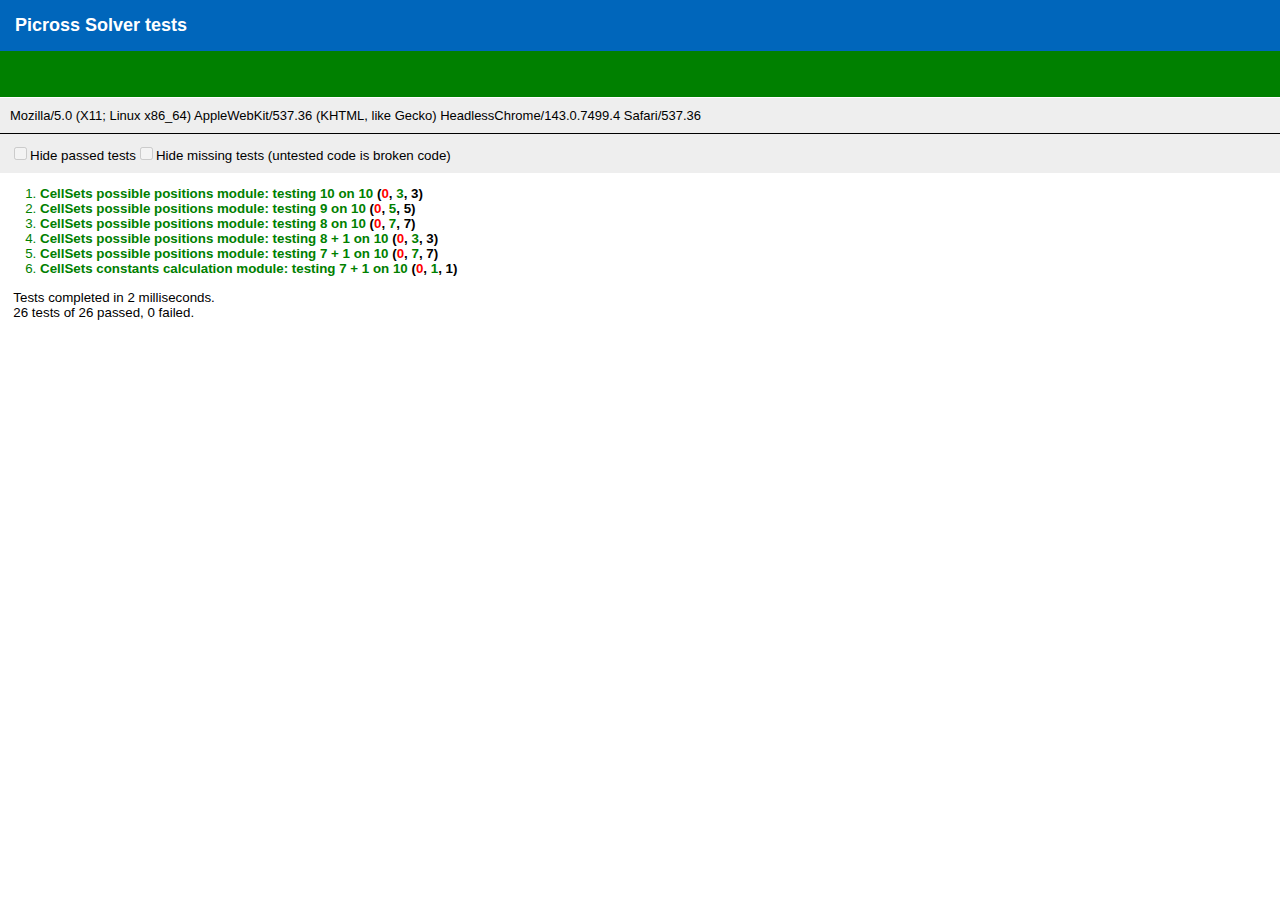
==== picross-solver/tests/tests.html @ 5ccff92f "Start" ====
<!DOCTYPE HTML PUBLIC "-//W3C//DTD HTML 4.01 Transitional//EN"
                    "http://www.w3.org/TR/html4/loose.dtd">
<html>
<head>
  <script type="text/javascript" src="../src/cellset.js"></script>


  <script type="text/javascript" src="../qunit/jquery-latest.js"></script>
  <script type="text/javascript" src="../qunit/testrunner.js"></script>

    <script type="text/javascript" src="tests.js"></script>
  <link rel="stylesheet" href="../qunit/testsuite.css" type="text/css" media="screen" />

</head>
<body>

<h1>Picross Solver tests</h1>
 <h2 id="banner"></h2>
 <h2 id="userAgent"></h2>

 <ol id="tests"></ol>

 <div id="main"></div>

</body>
</html>
---- picross-solver/qunit/testsuite.css ----
body, div, h1 { font-family: 'trebuchet ms', verdana, arial; margin: 0; padding: 0 }
body {font-size: 10pt; }
h1 { padding: 15px; font-size: large; background-color: #06b; color: white; }
h1 a { color: white; }
h2 { padding: 10px; background-color: #eee; color: black; margin: 0; font-size: small; font-weight: normal }

.pass { color: green; } 
.fail { color: red; } 
p.result { margin-left: 1em; }

#banner { height: 2em; border-bottom: 1px solid white; }
h2.pass { background-color: green; }
h2.fail { background-color: red; }

div.testrunner-toolbar { background: #eee; border-top: 1px solid black; padding: 10px; }

ol#tests > li > strong { cursor:pointer; }

div#fx-tests h4 {
	background: red;
}

div#fx-tests h4.pass {
	background: green;
}

div#fx-tests div.box {
	background: red url(data/cow.jpg) no-repeat;
	overflow: hidden;
	border: 2px solid #000;
}

div#fx-tests div.overflow {
	overflow: visible;
}

div.inline {
	display: inline;
}

div.autoheight {
	height: auto;
}

div.autowidth {
	width: auto;
}

div.autoopacity {
	opacity: auto;
}

div.largewidth {
	width: 100px;
}

div.largeheight {
	height: 100px;
}

div.largeopacity {
	filter: progid:DXImageTransform.Microsoft.Alpha(opacity=100);
}

div.medwidth {
	width: 50px;
}

div.medheight {
	height: 50px;
}

div.medopacity {
	opacity: 0.5;
	filter: progid:DXImageTransform.Microsoft.Alpha(opacity=50);
}

div.nowidth {
	width: 0px;
}

div.noheight {
	height: 0px;
}

div.noopacity {
	opacity: 0;
	filter: progid:DXImageTransform.Microsoft.Alpha(opacity=0);
}

div.hidden {
	display: none;
}

div#fx-tests div.widewidth {
	background-repeat: repeat-x;
}

div#fx-tests div.wideheight {
	background-repeat: repeat-y;
}

div#fx-tests div.widewidth.wideheight {
	background-repeat: repeat;
}

div#fx-tests div.noback {
	background-image: none;
}

div.chain, div.chain div { width: 100px; height: 20px; position: relative; float: left; }
div.chain div { position: absolute; top: 0px; left: 0px; }

div.chain.test { background: red; }
div.chain.test div { background: green; }

div.chain.out { background: green; }
div.chain.out div { background: red; display: none; }

div#show-tests * { display: none; }
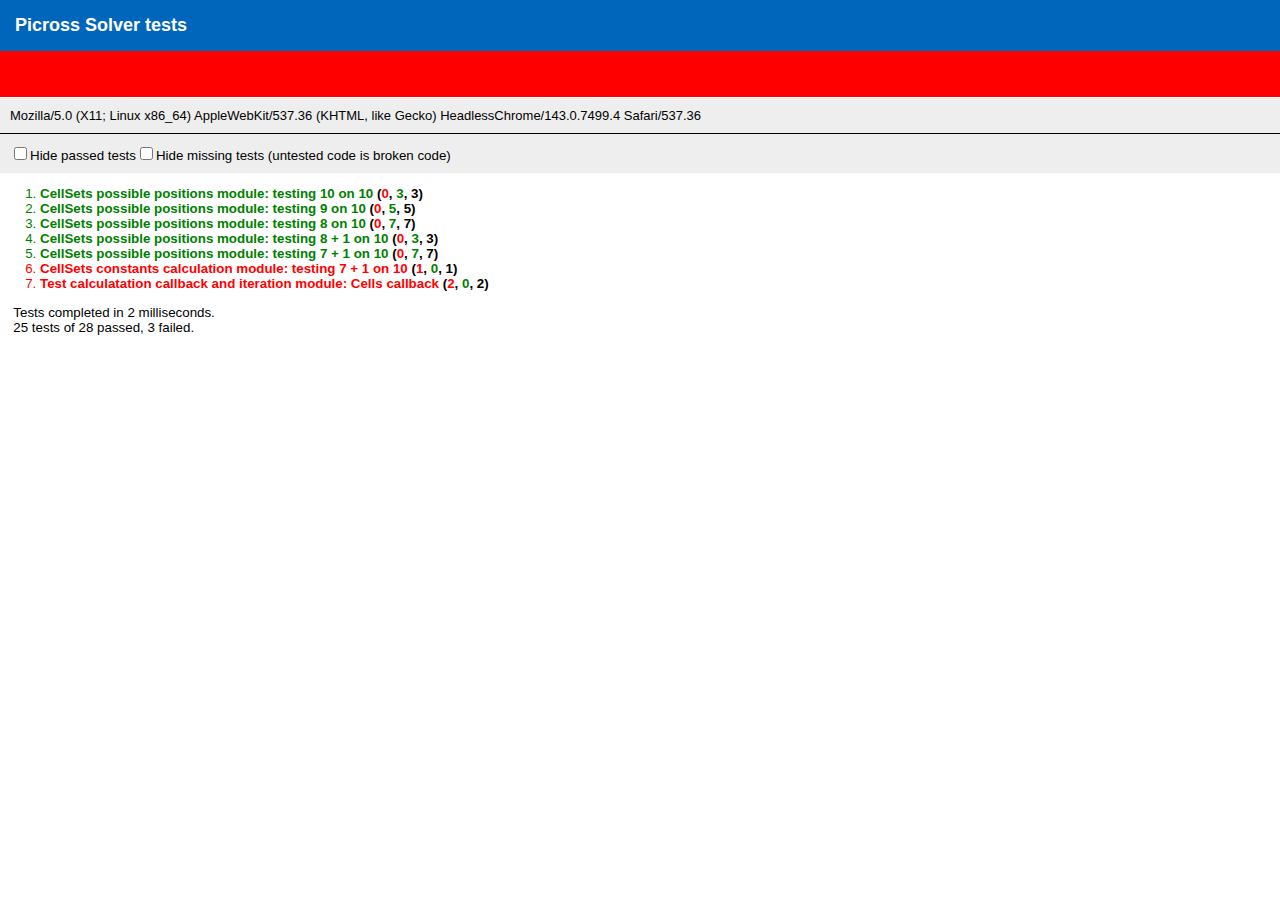
==== commit 4e562426: "Callback when a value is calculated" ====
--- a/picross-solver/tests/tests.html
+++ b/picross-solver/tests/tests.html
@@ -1,26 +1,28 @@
 <!DOCTYPE HTML PUBLIC "-//W3C//DTD HTML 4.01 Transitional//EN"
-                    "http://www.w3.org/TR/html4/loose.dtd">
+        "http://www.w3.org/TR/html4/loose.dtd">
 <html>
 <head>
-  <script type="text/javascript" src="../src/cellset.js"></script>
+    <script type="text/javascript" src="../src/cellset.js"></script>
 
 
-  <script type="text/javascript" src="../qunit/jquery-latest.js"></script>
-  <script type="text/javascript" src="../qunit/testrunner.js"></script>
+    <script type="text/javascript" src="../qunit/jquery-latest.js"></script>
+    <script type="text/javascript" src="../qunit/testrunner.js"></script>
 
     <script type="text/javascript" src="tests.js"></script>
-  <link rel="stylesheet" href="../qunit/testsuite.css" type="text/css" media="screen" />
+    <link rel="stylesheet" href="../qunit/testsuite.css" type="text/css" media="screen"/>
 
 </head>
 <body>
 
 <h1>Picross Solver tests</h1>
- <h2 id="banner"></h2>
- <h2 id="userAgent"></h2>
 
- <ol id="tests"></ol>
+<h2 id="banner"></h2>
 
- <div id="main"></div>
+<h2 id="userAgent"></h2>
+
+<ol id="tests"></ol>
+
+<div id="main"></div>
 
 </body>
 </html>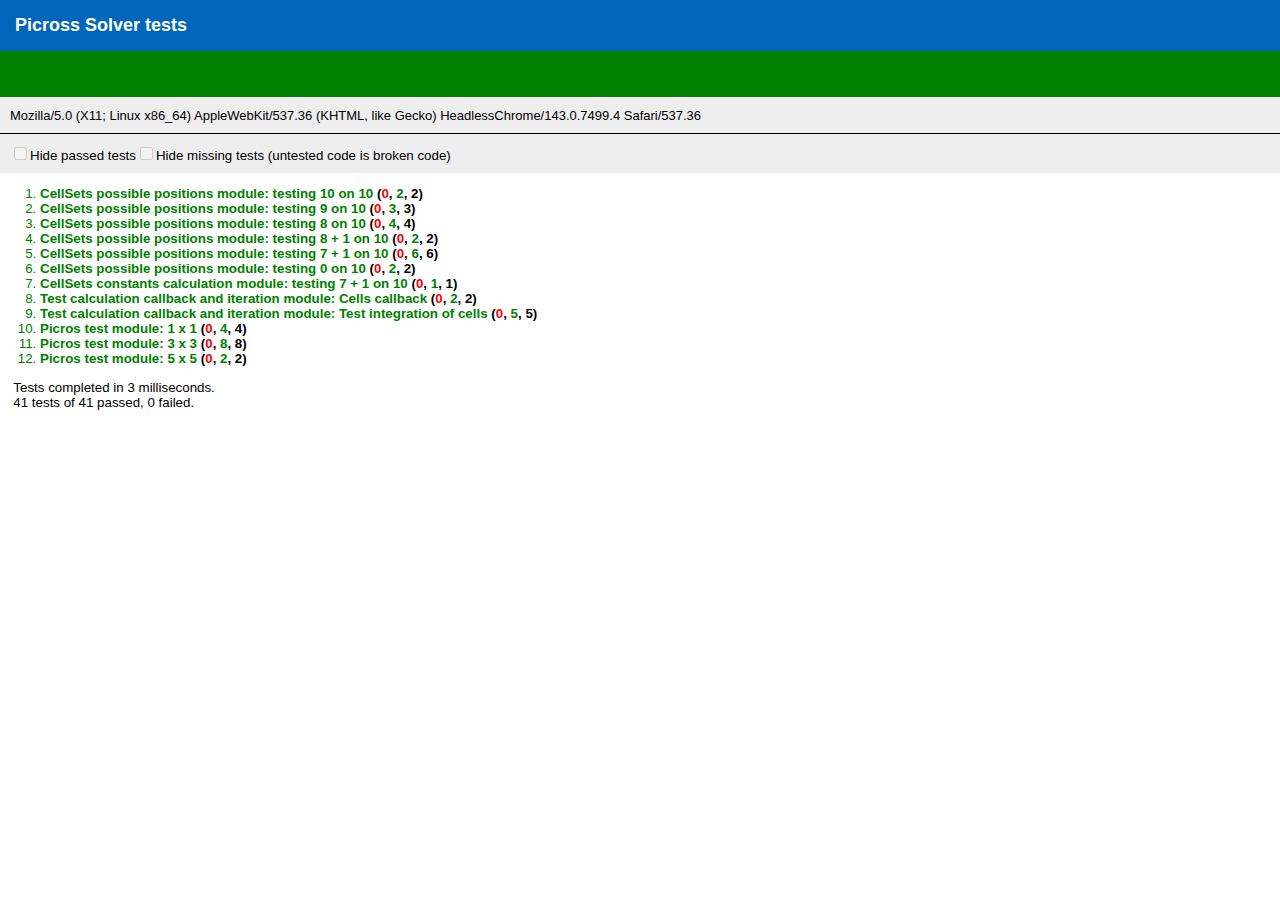
==== commit d64d322e: "Now a simple working picros" ====
--- a/picross-solver/tests/tests.html
+++ b/picross-solver/tests/tests.html
@@ -3,7 +3,7 @@
 <html>
 <head>
     <script type="text/javascript" src="../src/cellset.js"></script>
-
+    <script type="text/javascript" src="../src/picros.js"></script>
 
     <script type="text/javascript" src="../qunit/jquery-latest.js"></script>
     <script type="text/javascript" src="../qunit/testrunner.js"></script>
@@ -24,5 +24,7 @@
 
 <div id="main"></div>
 
+<div id="log"></div>
+
 </body>
 </html>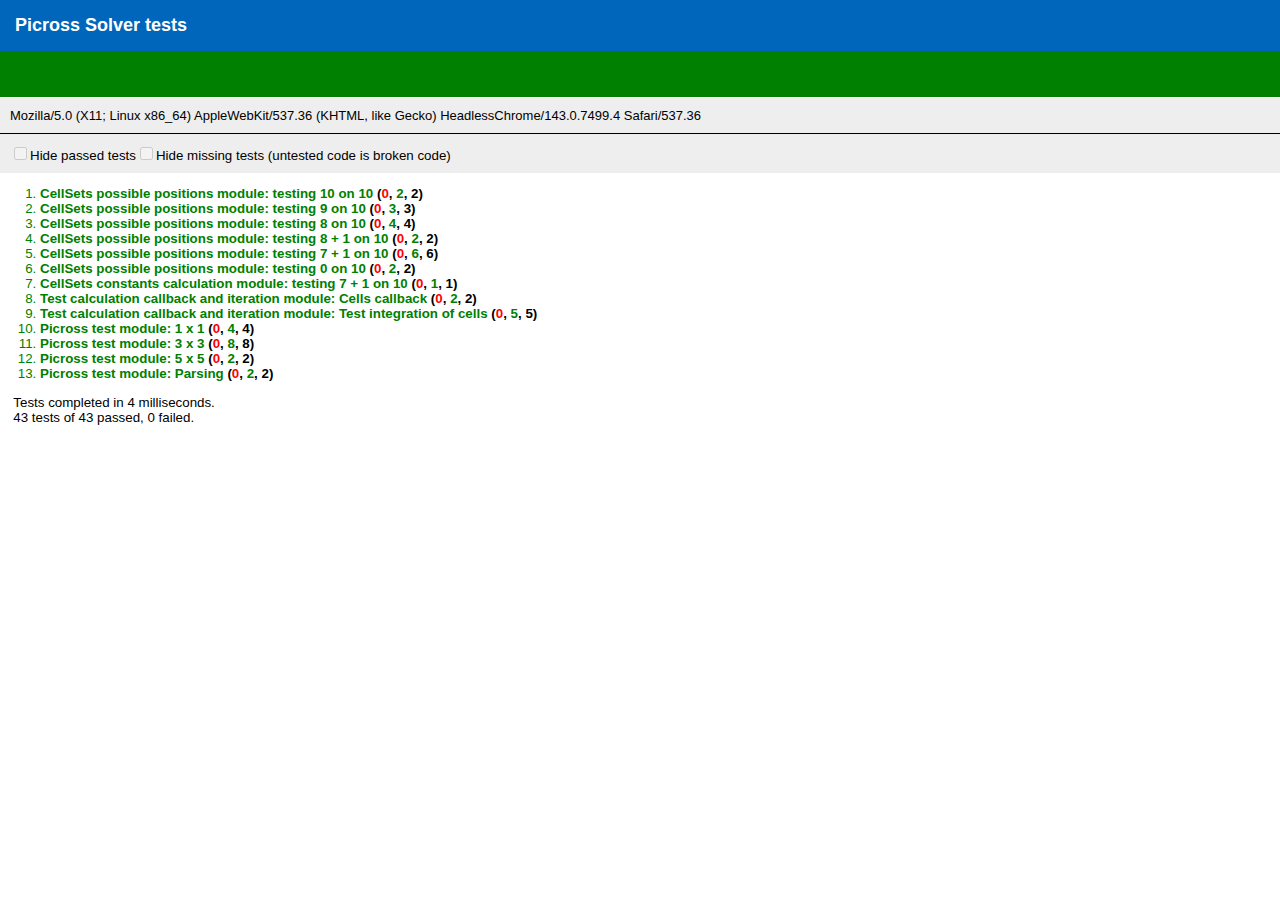
==== commit 0a53a857: "Beginning of the GUI" ====
--- a/picross-solver/tests/tests.html
+++ b/picross-solver/tests/tests.html
@@ -3,9 +3,9 @@
 <html>
 <head>
     <script type="text/javascript" src="../src/cellset.js"></script>
-    <script type="text/javascript" src="../src/picros.js"></script>
+    <script type="text/javascript" src="../src/picross.js"></script>
 
-    <script type="text/javascript" src="../qunit/jquery-latest.js"></script>
+    <script type="text/javascript" src="../src/jquery-latest.js"></script>
     <script type="text/javascript" src="../qunit/testrunner.js"></script>
 
     <script type="text/javascript" src="tests.js"></script>
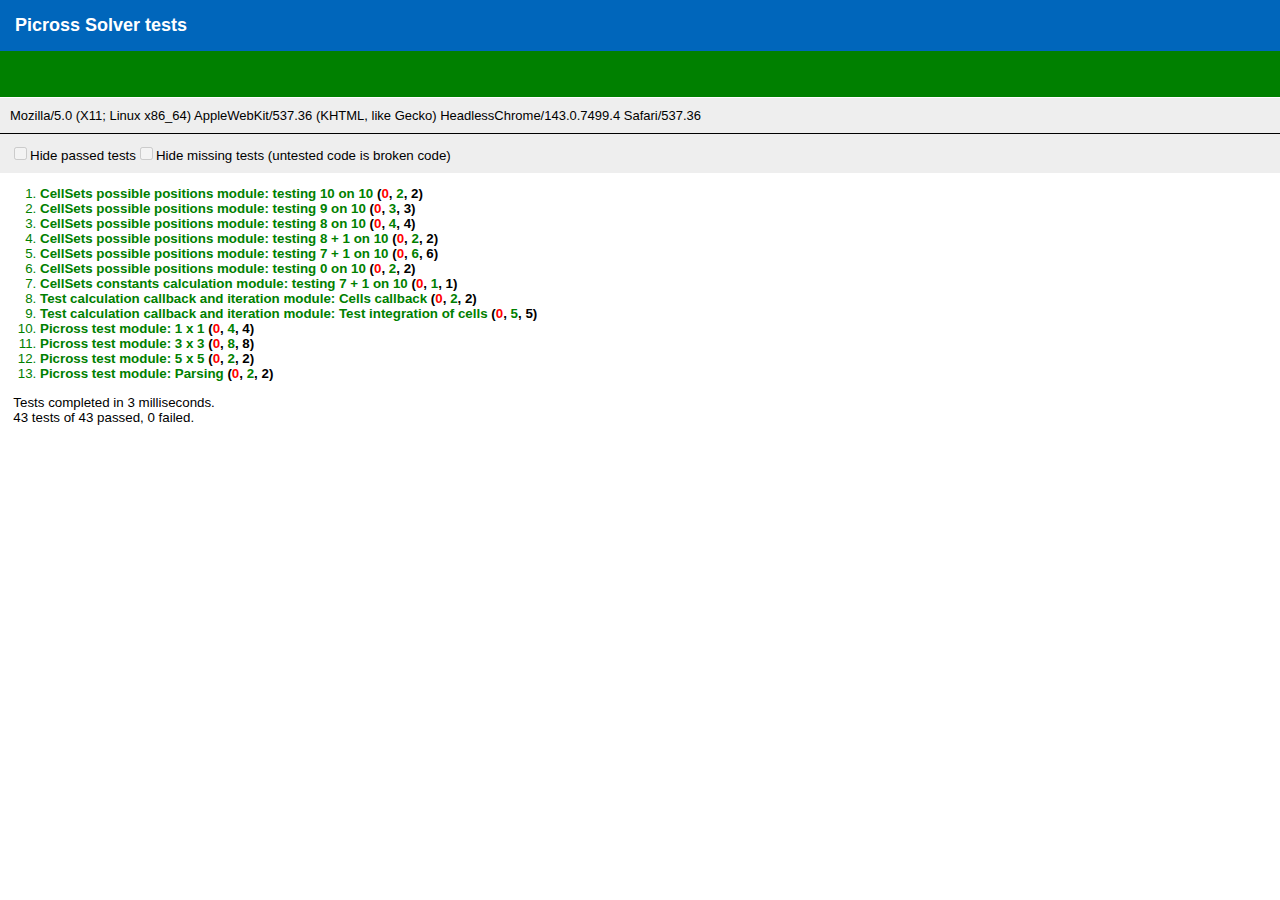
==== commit c6559c65: "Hypothesis, the beginning" ====
--- a/picross-solver/tests/tests.html
+++ b/picross-solver/tests/tests.html
@@ -4,6 +4,7 @@
 <head>
     <script type="text/javascript" src="../src/cellset.js"></script>
     <script type="text/javascript" src="../src/picross.js"></script>
+    <script type="text/javascript" src="../src/hypothesis.js"></script>
 
     <script type="text/javascript" src="../src/jquery-latest.js"></script>
     <script type="text/javascript" src="../qunit/testrunner.js"></script>
